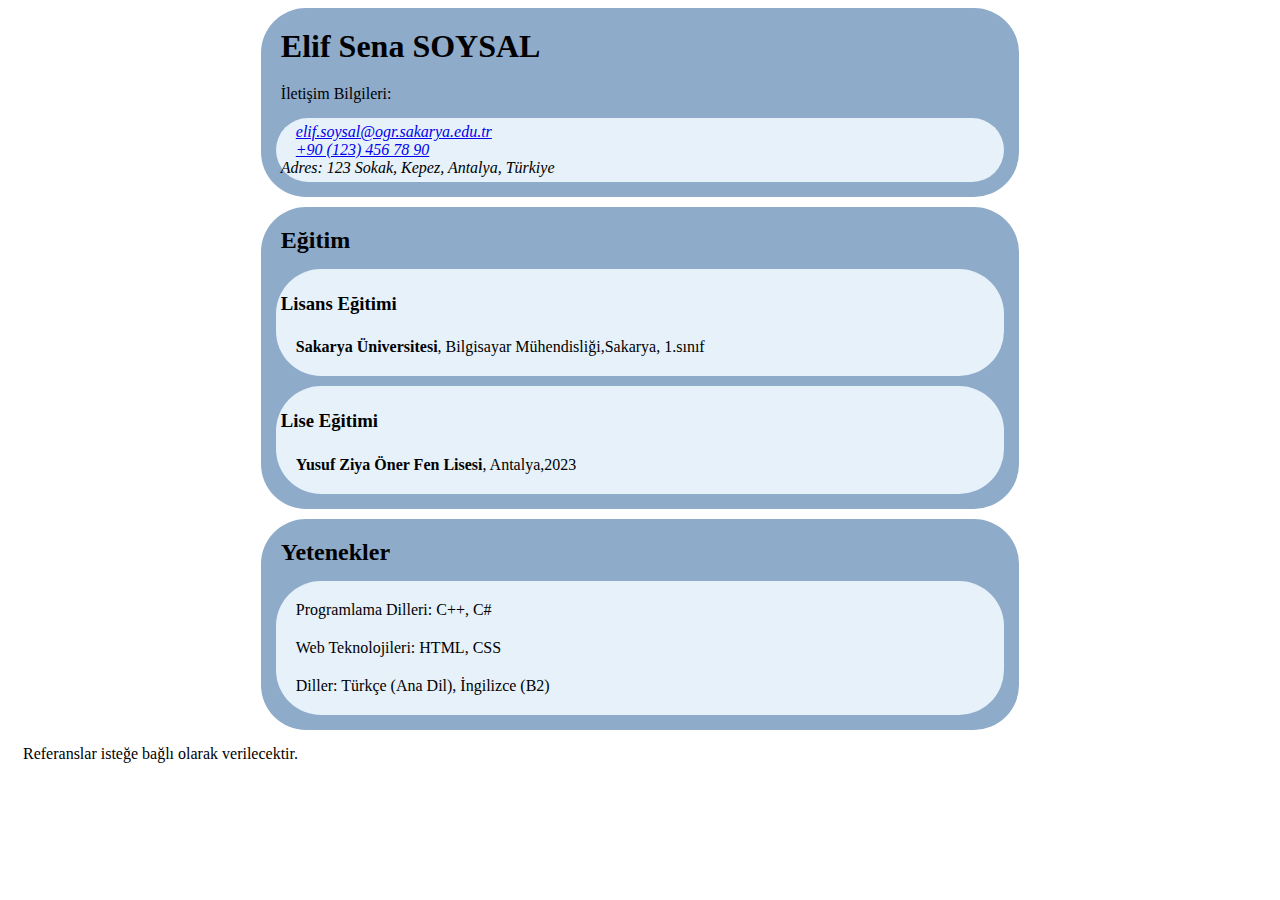
==== cv.html @ eacf25f8 "added cv and my city" ====
<!DOCTYPE html>
<html lang="en">

<head>
    <meta charset="UTF-8">
    <meta name="viewport" content="width=device-width, initial-scale=1.0">
    <title>cv sayfası</title>
    <link rel="stylesheet" href="cssler/cv.css">
</head>
<style>

</style>

<body>
    <header class="giris">
        <h1>Elif Sena SOYSAL</h1>
        <p>İletişim Bilgileri:</p>
        <address class="iletisim">
            <a href="elif.soysal@ogr.sakarya.edu.tr">elif.soysal@ogr.sakarya.edu.tr</a><br>
            <a href="tel:+901234567890">+90 (123) 456 78 90</a><br>
            Adres: 123 Sokak, Kepez, Antalya, Türkiye
        </address>
    </header>

    <section class="tum-okullar">
        <h2>Eğitim</h2>
        <article class="okul">
            <h3>Lisans Eğitimi</h3>
            <p><strong>Sakarya Üniversitesi</strong>, Bilgisayar Mühendisliği,Sakarya, 1.sınıf</p>
        </article>
        <article class="okul">
            <h3>Lise Eğitimi</h3>
            <p><strong>Yusuf Ziya Öner Fen Lisesi</strong>, Antalya,2023</p>
        </article>
    </section>

    <section class="talent">
        <h2>Yetenekler</h2>
        <ul>
            <li>Programlama Dilleri: <span>C++</span>, <span>C#</span></li>
            <li>Web Teknolojileri: <span>HTML</span>, <span>CSS</span></li>
            <li>Diller: <span>Türkçe</span> (Ana Dil), <span>İngilizce</span> (B2)</li>
        </ul>
    </section>

    <footer>
        <p>Referanslar isteğe bağlı olarak verilecektir.</p>
    </footer>
</body>

</html>
---- cssler/cv.css ----
.giris {
    margin: 0;
    padding: 5px;
    margin-left: 20%;
    margin-right: 20%;
    background-color: #8eabca;
    border-radius: 45px;
}

.giris>h1,
p,
a,
.iletisim {
    margin: 10px;
    padding: 5px;
}


.iletisim {
    background-color: rgba(240, 248, 255, 0.9);
    border-radius: 45px;
}

.tum-okullar {
    margin: 10px;
    padding: 5px;
    margin-left: 20%;
    margin-right: 20%;
    background-color: #8eabca;
    border-radius: 45px;
}

.tum-okullar h2 {
    margin: 10px;
    padding: 5px;
}

.okul {
    background-color: rgba(240, 248, 255, 0.9);
    margin: 10px;
    padding: 5px;
    border-radius: 45px;
}

.talent {
    margin: 10px;
    padding: 5px;
    margin-left: 20%;
    margin-right: 20%;
    background-color: #8eabca;
    border-radius: 45px;
}

.talent ul {
    background-color: rgba(240, 248, 255, 0.9);
    margin: 10px;
    padding: 5px;
    border-radius: 45px;
}

.talent h2,
li {
    margin: 10px;
    padding: 5px;
    list-style: none;
}
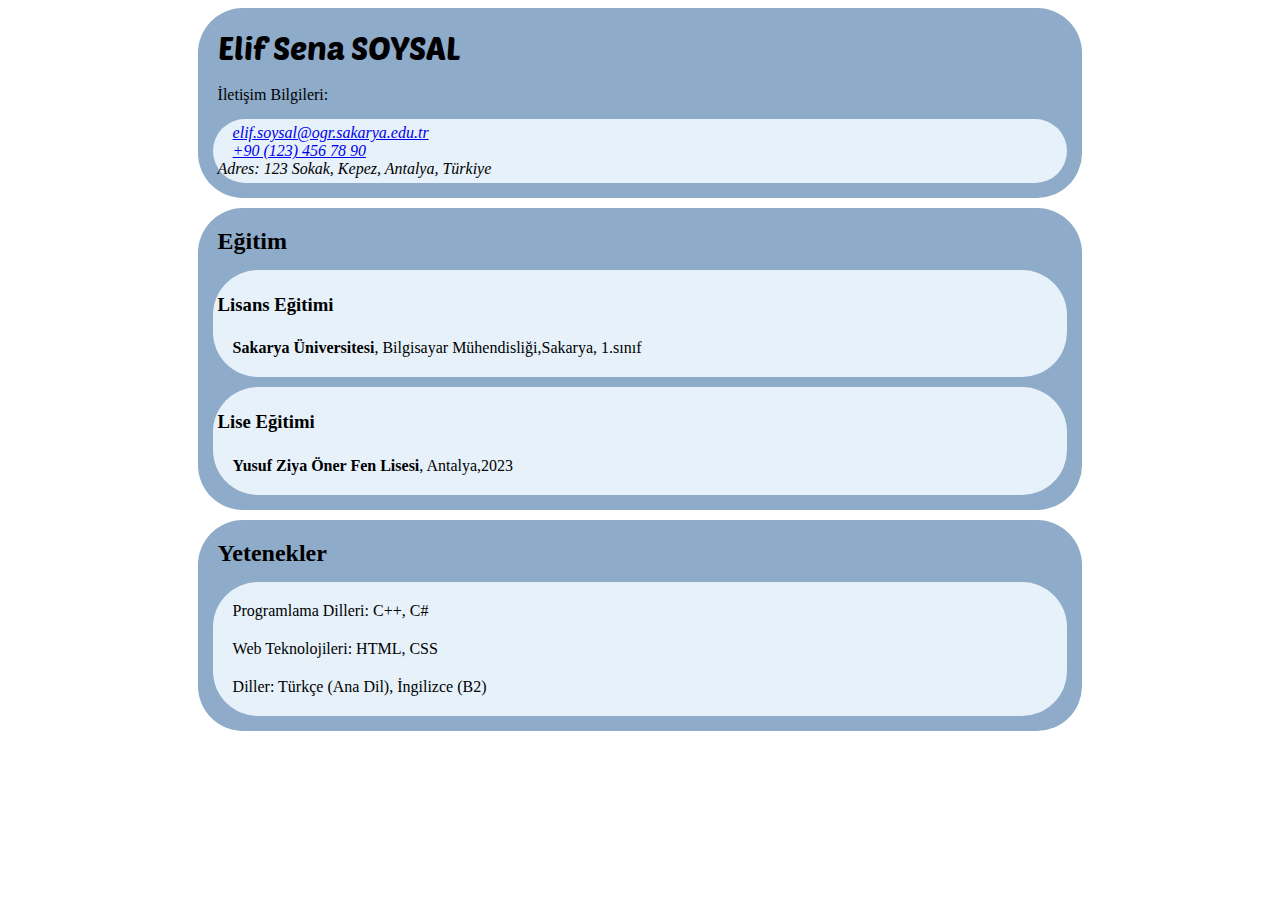
==== commit e70cb056: "hakkımda sayfası bitti" ====
--- a/cv.html
+++ b/cv.html
@@ -43,9 +43,6 @@
         </ul>
     </section>
 
-    <footer>
-        <p>Referanslar isteğe bağlı olarak verilecektir.</p>
-    </footer>
 </body>
 
 </html>--- a/cssler/cv.css
+++ b/cssler/cv.css
@@ -1,8 +1,10 @@
+@import url('https://fonts.googleapis.com/css2?family=Poetsen+One&display=swap');
+
 .giris {
     margin: 0;
     padding: 5px;
-    margin-left: 20%;
-    margin-right: 20%;
+    margin-left: 15%;
+    margin-right: 15%;
     background-color: #8eabca;
     border-radius: 45px;
 }
@@ -15,6 +17,12 @@
     padding: 5px;
 }
 
+.giris h1 {
+    font-family: "Poetsen One", sans-serif;
+    font-weight: 400;
+    font-style: normal;
+}
+
 
 .iletisim {
     background-color: rgba(240, 248, 255, 0.9);
@@ -24,8 +32,8 @@
 .tum-okullar {
     margin: 10px;
     padding: 5px;
-    margin-left: 20%;
-    margin-right: 20%;
+    margin-left: 15%;
+    margin-right: 15%;
     background-color: #8eabca;
     border-radius: 45px;
 }
@@ -45,8 +53,8 @@
 .talent {
     margin: 10px;
     padding: 5px;
-    margin-left: 20%;
-    margin-right: 20%;
+    margin-left: 15%;
+    margin-right: 15%;
     background-color: #8eabca;
     border-radius: 45px;
 }
